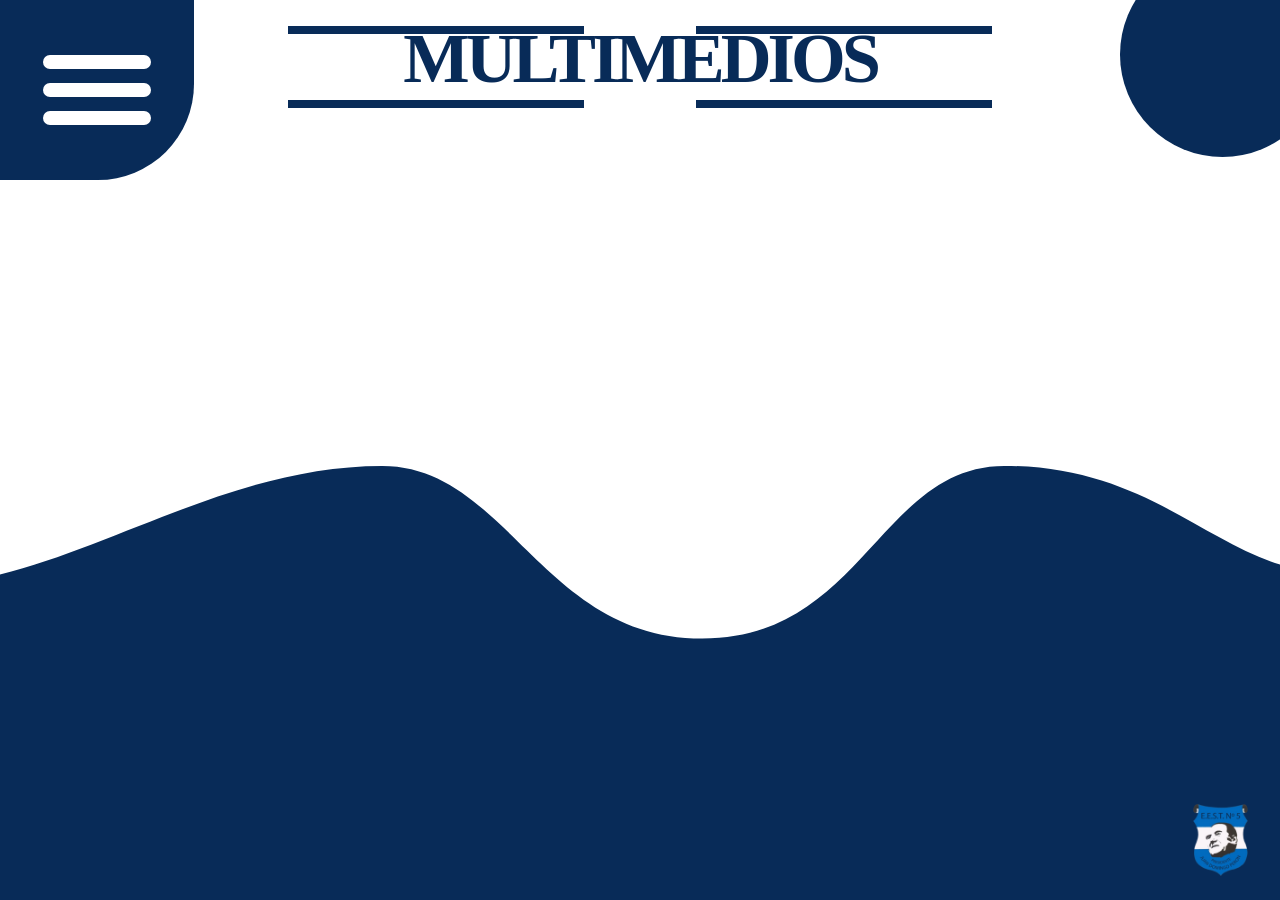
==== index.html @ b81c3559 "Update index.html" ====
<!DOCTYPE html>
<html lang="es">
<head>
    <meta charset="UTF-8">
    <meta name="viewport" content="width=device-width, initial-scale=1.0">
    <title>Multimedios</title>
    <link rel="stylesheet" href="style.css">
</head>
<body>

    <div class="pagina">

        <!-- BOTÓN DE TRES RAYAS -->
        <button class="hamburguesa" id="btnMenu" aria-label="Abrir menú">
            <span></span>
            <span></span>
            <span></span>
        </button>

        <!-- LOGO -->
        <header class="encabezado">
            <div class="logo">
                <div class="barra arriba izquierda"></div>
                <div class="barra arriba derecha"></div>
                <h1>MULTIMEDIOS</h1>
                <div class="barra abajo izquierda"></div>
                <div class="barra abajo derecha"></div>
            </div>
        </header>

        <!-- CÍRCULO DE ARRIBA A LA DERECHA -->
        <div class="circulo-derecho"></div>

        <!-- MENÚ -->
        <nav class="menu" id="menu">
            <a href="horarios.html">HORARIOS</a>
            <a href="materias.html">MATERIAS</a>
            <a href="pasantias.html">PASANTÍAS</a>
            <a href="profes.html">PROFES</a>
        </nav>

        <!-- ONDA AZUL -->
        <div class="onda">
            <svg viewBox="0 0 1440 520" preserveAspectRatio="none">
                <path d="
M0,190
C135,160 270,80 430,80
C570,80 610,255 790,255
C970,255 990,80 1130,80
C1280,80 1350,155 1440,180
L1440,520
L0,520
Z
                "></path>
            </svg>
        </div>

    </div>

    <!-- ESCUDO E.E.S.T. N° 5 (abajo a la derecha) -->
    <img src="logo.png" alt="Escudo E.E.S.T. N° 5" class="escudo">

    <script src="script.js"></script>
</body>
</html>
---- style.css ----
/* =========================================
   MULTIMEDIOS
========================================= */

* {
    margin: 0;
    padding: 0;
    box-sizing: border-box;
}

html,
body {
    width: 100%;
    min-height: 100%;
}

body {
    background: white;
    font-family: Arial, sans-serif;
    overflow-x: hidden;
}

:root {
    --azul: #082b58;
}


/* =========================================
   PÁGINA
========================================= */

.pagina {
    position: relative;

    width: 100%;
    height: 100vh;
    height: 100dvh;
    min-height: 600px;

    overflow: hidden;

    background: white;
}


/* =========================================
   BOTÓN HAMBURGUESA
========================================= */

.hamburguesa {

    position: absolute;

    top: 0;
    left: 0;

    width: 194px;
    height: 180px;

    border: none;

    border-radius: 0 0 96px 0;

    background: var(--azul);

    display: flex;
    flex-direction: column;

    justify-content: center;
    align-items: center;

    gap: 14px;

    cursor: pointer;

    z-index: 100;
}


/* Rayas */

.hamburguesa span {

    display: block;

    width: 108px;
    height: 14px;

    background: white;

    border-radius: 20px;

    transition: 0.3s ease;
}


/* Animación a X */

.hamburguesa.abierto span:nth-child(1) {

    transform:
        translateY(28px)
        rotate(45deg);

}

.hamburguesa.abierto span:nth-child(2) {

    opacity: 0;

}

.hamburguesa.abierto span:nth-child(3) {

    transform:
        translateY(-28px)
        rotate(-45deg);

}


/* =========================================
   LOGO
========================================= */

.encabezado {

    position: absolute;

    top: 0;
    left: 0;

    width: 100%;
    height: 180px;

    display: flex;

    justify-content: center;
    align-items: flex-start;

    padding-top: 26px;

    z-index: 20;

    pointer-events: none;
}

/* ESCUDO E.E.S.T. N° 5 - abajo a la derecha */
.escudo {
  position: fixed;
  bottom: 15px;
  right: 15px;
  width: 90px;
  height: auto;
  z-index: 1000;
}

@media (max-width: 600px) {
  .escudo {
    width: 60px;
  }
}
.logo {

    position: relative;

    width: min(720px, 55vw);

    padding-bottom: 17px;
}


/* Texto */

.logo h1 {

    color: var(--azul);

    font-family:
        Georgia,
        "Times New Roman",
        serif;

    font-size:
        clamp(48px, 5.5vw, 88px);

    line-height: 0.92;

    font-weight: 900;

    letter-spacing: -4px;

    text-align: center;

    white-space: nowrap;
}


/* Barras */

.barra {

    position: absolute;

    height: 8px;

    background: var(--azul);
}


.barra.arriba {

    top: 0;

    width: 42%;
}


.barra.arriba.izquierda {

    left: 0;

}


.barra.arriba.derecha {

    right: 0;

}


.barra.abajo {

    bottom: 0;

    width: 42%;
}


.barra.abajo.izquierda {

    left: 0;

}


.barra.abajo.derecha {

    right: 0;

}


/* =========================================
   CÍRCULO DERECHO
========================================= */

.circulo-derecho {

    position: absolute;

    top: -48px;
    right: -45px;

    width: 205px;
    height: 205px;

    border-radius: 50%;

    background: var(--azul);

    z-index: 5;
}


/* =========================================
   ONDA AZUL
========================================= */

.onda {

    position: absolute;

    left: 0;
    bottom: 0;

    width: 100%;

    height: 57vh;

    min-height: 390px;

    z-index: 1;

    overflow: hidden;
}


.onda svg {

    display: block;

    width: 100%;
    height: 100%;
}


.onda path {

    fill: var(--azul);

}


/* =========================================
   MENÚ ABIERTO
========================================= */

.menu {

    position: absolute;

    top: 170px;
    left: 0;

    width: 480px;

    padding: 30px 28px;

    background: var(--azul);

    border-radius:
        0
        45px
        45px
        0;

    z-index: 90;

    transform:
        translateX(-110%);

    opacity: 0;

    transition:
        transform 0.55s
        cubic-bezier(.2,.8,.2,1),

        opacity 0.25s ease;
}


/* Menú visible */

.menu.activo {

    transform:
        translateX(0);

    opacity: 1;

}


/* =========================================
   BOTONES
========================================= */

.menu a {

    display: flex;

    justify-content: center;
    align-items: center;

    width: 100%;

    height: 68px;

    margin-bottom: 16px;

    border-radius: 35px;

    background: white;

    color: var(--azul);

    text-decoration: none;

    font-family:
        Georgia,
        "Times New Roman",
        serif;

    font-size: 25px;

    font-weight: 900;

    letter-spacing: 1px;

    transition:
        transform 0.2s ease,
        background 0.2s ease;
}


.menu a:last-child {

    margin-bottom: 0;

}


.menu a:hover {

    transform:
        translateX(7px);

    background:
        #f1f4f8;

}


/* =========================================
   CELULAR
========================================= */

@media (max-width: 700px) {


    .pagina {

        min-height: 560px;
        padding-top: 95px;
    }


    /* Hamburguesa */

    .hamburguesa {

        width: 105px;
        height: 105px;

        border-radius:
            0
            0
            55px
            0;

        gap: 8px;

    }


    .hamburguesa span {

        width: 56px;
        height: 8px;

    }


    .hamburguesa.abierto span:nth-child(1) {

        transform:
            translateY(16px)
            rotate(45deg);

    }


    .hamburguesa.abierto span:nth-child(3) {

        transform:
            translateY(-16px)
            rotate(-45deg);

    }


    /* =========================================
       LOGO BAJADO
    ========================================= */

    .encabezado {

        height: 130px;

        /* ESTE VALOR BAJA EL TÍTULO */
        padding-top: 120px;

    }


    .logo {

        width: 72vw;

        padding-bottom: 12px;

    }


    .logo h1 {

        font-size:
            clamp(32px, 10vw, 58px);

        letter-spacing: -2px;

    }


    .barra {

        height: 5px;

    }


    /* Círculo */

    .circulo-derecho {

        width: 110px;
        height: 110px;

        top: -35px;
        right: -32px;

    }


    /* Onda */

    .onda {

        height: 48vh;

        min-height: 300px;

    }


    /* Menú */

    .menu {

        top: 112px;

        width: min(88vw, 390px);

        max-height: calc(100vh - 112px - 20px);
        max-height: calc(100dvh - 112px - 20px);

        overflow-y: auto;

        padding:
            22px
            18px
            25px;

        border-radius:
            0
            34px
            34px
            0;

    }


    .menu a {

        height: 56px;

        margin-bottom: 12px;

        font-size: 19px;

    }

}


/* =========================================
   CELULAR CHICO (320–380px)
========================================= */

@media (max-width: 380px) {

    .hamburguesa {

        width: 88px;
        height: 88px;

        border-radius:
            0
            0
            46px
            0;

        gap: 6px;

    }

    .hamburguesa span {

        width: 46px;
        height: 7px;

    }

    .hamburguesa.abierto span:nth-child(1) {

        transform:
            translateY(13px)
            rotate(45deg);

    }

    .hamburguesa.abierto span:nth-child(3) {

        transform:
            translateY(-13px)
            rotate(-45deg);

    }

    .encabezado {

        height: 108px;

        padding-top: 120px;

    }

    .logo {

        width: 80vw;

    }

    .logo h1 {

        font-size:
            clamp(26px, 9vw, 42px);

        letter-spacing: -1px;

    }

    .circulo-derecho {

        width: 85px;
        height: 85px;

        top: -28px;
        right: -25px;

    }

    .menu {

        top: 96px;

        width: 92vw;

        max-height: calc(100vh - 96px - 16px);
        max-height: calc(100dvh - 96px - 16px);

        padding:
            18px
            14px
            20px;
    }

    .menu a {

        height: 50px;

        margin-bottom: 10px;

        font-size: 17px;

    }

}

/* =========================================
   PÁGINAS SECUNDARIAS (Horarios, Materias,
   Pasantías, Profes)
========================================= */

.pagina-secundaria {
    height: auto;
    min-height: auto;
    overflow: visible;
}


/* --- HERO (parte blanca con título) --- */

.hero-secundaria {

    position: relative;

    display: flex;

    align-items: center;

    flex-wrap: wrap;

    gap: 40px;

    padding: 210px 8vw 70px;

    background: white;

}


.hero-texto {
    flex: 1;
    min-width: 220px;
}


.titulo-hero {

    font-family: Georgia, "Times New Roman", serif;

    color: var(--azul);

    font-weight: 900;

    font-size: clamp(40px, 5.2vw, 64px);

    line-height: 1;

    letter-spacing: -1px;

    margin-bottom: 12px;

}


.subtitulo-hero {

    font-style: italic;

    color: var(--azul);

    font-size: clamp(18px, 2vw, 22px);

    opacity: 0.85;

}


/* --- FOTO POLAROID (decorativa) --- */

.polaroid {

    flex-shrink: 0;

    width: clamp(150px, 20vw, 230px);

    background: #f2f0ea;

    padding: 12px 12px 34px;

    box-shadow: 0 18px 30px rgba(0,0,0,0.18);

    transform: rotate(-9deg);

}


.polaroid .img-placeholder {
    width: 100%;
    aspect-ratio: 1 / 1;
}


/* --- TELÉFONO (decorativo) --- */

.telefono {

    position: absolute;

    top: 230px;

    right: 6vw;

    width: clamp(90px, 10vw, 130px);

    aspect-ratio: 9 / 17.5;

    background: #111;

    border-radius: 22px;

    padding: 10px 8px 34px;

    box-shadow: 0 18px 30px rgba(0,0,0,0.28);

    transform: rotate(8deg);

    z-index: 2;

}


.telefono .img-placeholder {
    width: 100%;
    height: 100%;
    border-radius: 4px;
}


.telefono::after {

    content: "";

    position: absolute;

    bottom: 12px;

    left: 50%;

    width: 22px;
    height: 22px;

    border-radius: 50%;

    background: white;

    transform: translateX(-50%);

}


/* --- ONDA ENTRE SECCIONES --- */

.onda-superior {

    display: block;

    width: 100%;

    height: clamp(90px, 14vw, 170px);

    margin-top: -2px;

    line-height: 0;

    overflow: hidden;

}


.onda-superior svg {
    display: block;
    width: 100%;
    height: 100%;
}


.onda-superior path {
    fill: var(--azul);
}


/* --- ÁREA DE CONTENIDO (azul) --- */

.contenido-pagina {

    background: var(--azul);

    padding: 10px 8vw 100px;

    margin-top: -2px;

}


.bloque-titulo {

    color: white;

    font-family: Georgia, "Times New Roman", serif;

    font-weight: 900;

    font-size: clamp(34px, 4.6vw, 62px);

    line-height: 1.05;

    margin: 30px 0 35px;

}


.fila-imagen-texto {

    display: flex;

    align-items: center;

    gap: 50px;

    flex-wrap: wrap;

    margin-bottom: 40px;

}


.fila-imagen-texto .img-placeholder {

    width: min(380px, 90vw);

    aspect-ratio: 1 / 1;

    flex-shrink: 0;

}


.fila-imagen-texto .bloque-titulo {
    margin: 0;
}


.texto-italico {

    color: white;

    font-style: italic;

    font-size: clamp(20px, 2.4vw, 28px);

}


.imagen-ancha {

    width: 100%;

    aspect-ratio: 16 / 7;

}


/* --- PLACEHOLDER DE IMAGEN (reemplazar por foto real) --- */

.img-placeholder {

    position: relative;

    overflow: hidden;

    background: linear-gradient(to bottom, #cfe9fb 0%, #eaf6fd 55%, #eaf6fd 100%);

}


.img-placeholder .nube {

    position: absolute;

    top: 14%;

    left: 18%;

    width: 40%;

    height: 26%;

    background: white;

    border-radius: 50%;

    box-shadow:
        22% 10% 0 -4% white,
        -18% 6% 0 2% white;

}


.img-placeholder::before {

    content: "";

    position: absolute;

    left: -10%;
    right: -10%;
    bottom: -6%;

    height: 42%;

    background: #c3dd8e;

    border-radius: 50% 50% 0 0 / 65% 65% 0 0;

}


.img-placeholder::after {

    content: "";

    position: absolute;

    left: -10%;
    right: -10%;
    bottom: -10%;

    height: 28%;

    background: #8fbf22;

    border-radius: 50% 50% 0 0 / 55% 55% 0 0;

}


/* =========================================
   CELULAR — PÁGINAS SECUNDARIAS
========================================= */

@media (max-width: 700px) {

    .hero-secundaria {

        padding: 130px 7vw 50px;

        gap: 25px;

    }

    .telefono {
        display: none;
    }

    .polaroid {
        width: 130px;
        padding: 8px 8px 24px;
    }

    .bloque-titulo {
        margin: 20px 0 22px;
    }

    .fila-imagen-texto {
        gap: 25px;
    }

    .fila-imagen-texto .img-placeholder {
        width: min(280px, 80vw);
    }

    .contenido-pagina {
        padding: 6px 7vw 70px;
    }

}
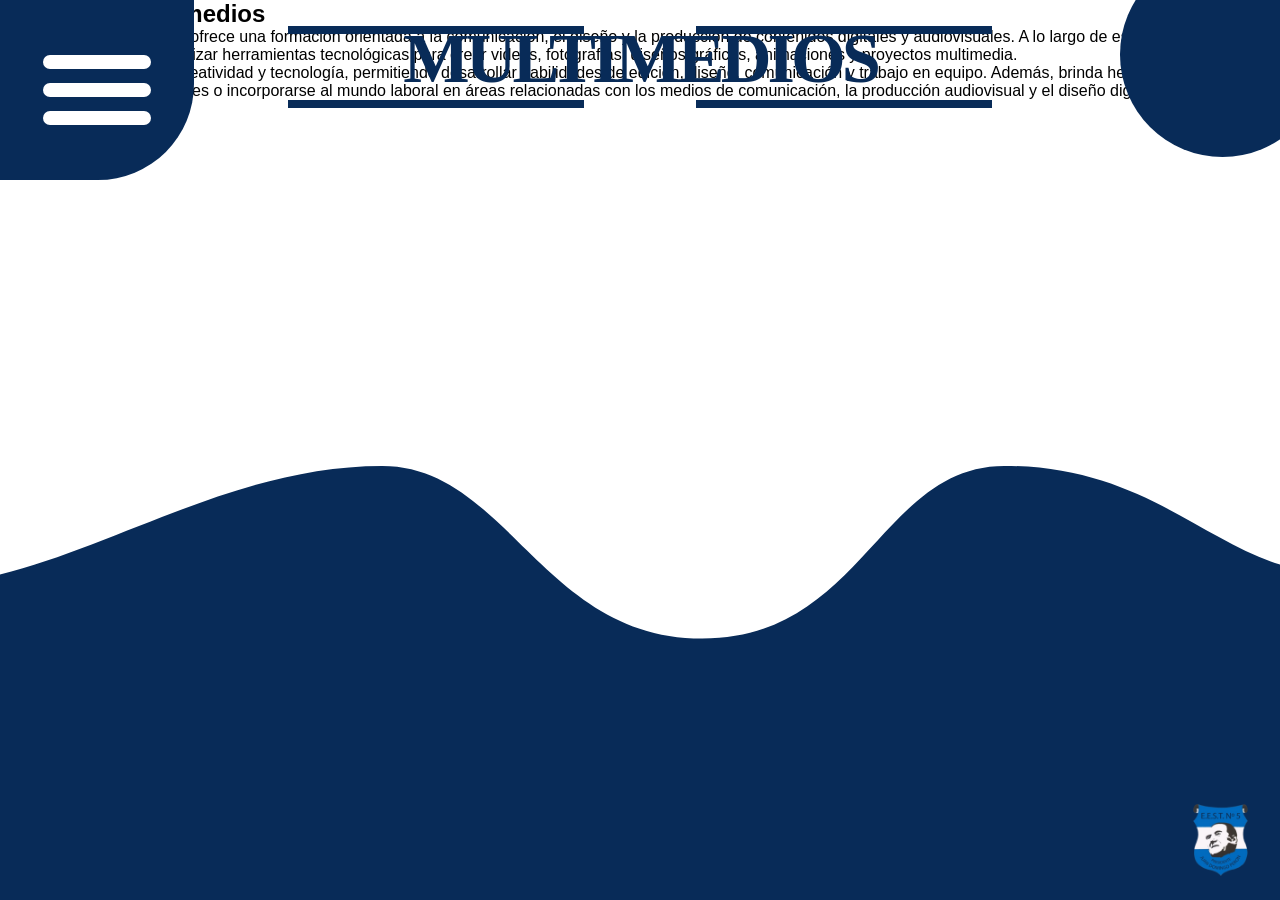
==== commit eb87244b: "Add main content section to index.html Added main content section with educational information." ====
--- a/index.html
+++ b/index.html
@@ -10,14 +10,12 @@
 
     <div class="pagina">
 
-        <!-- BOTÓN DE TRES RAYAS -->
         <button class="hamburguesa" id="btnMenu" aria-label="Abrir menú">
             <span></span>
             <span></span>
             <span></span>
         </button>
 
-        <!-- LOGO -->
         <header class="encabezado">
             <div class="logo">
                 <div class="barra arriba izquierda"></div>
@@ -28,10 +26,8 @@
             </div>
         </header>
 
-        <!-- CÍRCULO DE ARRIBA A LA DERECHA -->
         <div class="circulo-derecho"></div>
 
-        <!-- MENÚ -->
         <nav class="menu" id="menu">
             <a href="horarios.html">HORARIOS</a>
             <a href="materias.html">MATERIAS</a>
@@ -39,7 +35,13 @@
             <a href="profes.html">PROFES</a>
         </nav>
 
-        <!-- ONDA AZUL -->
+        <!-- TEXTO PRINCIPAL -->
+        <main class="contenido">
+            <h2>Modalidad Multimedios</h2>
+            <p>La modalidad Multimedios ofrece una formación orientada a la comunicación, el diseño y la producción de contenidos digitales y audiovisuales. A lo largo de esta especialidad, los estudiantes aprenden a utilizar herramientas tecnológicas para crear videos, fotografías, diseños gráficos, animaciones y proyectos multimedia.</p>
+            <p>Esta formación combina creatividad y tecnología, permitiendo desarrollar habilidades de edición, diseño, comunicación y trabajo en equipo. Además, brinda herramientas para continuar estudios superiores o incorporarse al mundo laboral en áreas relacionadas con los medios de comunicación, la producción audiovisual y el diseño digital.</p>
+        </main>
+
         <div class="onda">
             <svg viewBox="0 0 1440 520" preserveAspectRatio="none">
                 <path d="
@@ -57,7 +59,6 @@
 
     </div>
 
-    <!-- ESCUDO E.E.S.T. N° 5 (abajo a la derecha) -->
     <img src="logo.png" alt="Escudo E.E.S.T. N° 5" class="escudo">
 
     <script src="script.js"></script>
--- a/style.css
+++ b/style.css
@@ -485,34 +485,6 @@
        LOGO BAJADO
     ========================================= */
 
-    .encabezado {
-
-        height: 130px;
-
-        /* ESTE VALOR BAJA EL TÍTULO */
-        padding-top: 120px;
-
-    }
-
-
-    .logo {
-
-        width: 72vw;
-
-        padding-bottom: 12px;
-
-    }
-
-
-    .logo h1 {
-
-        font-size:
-            clamp(32px, 10vw, 58px);
-
-        letter-spacing: -2px;
-
-    }
-
 
     .barra {
 
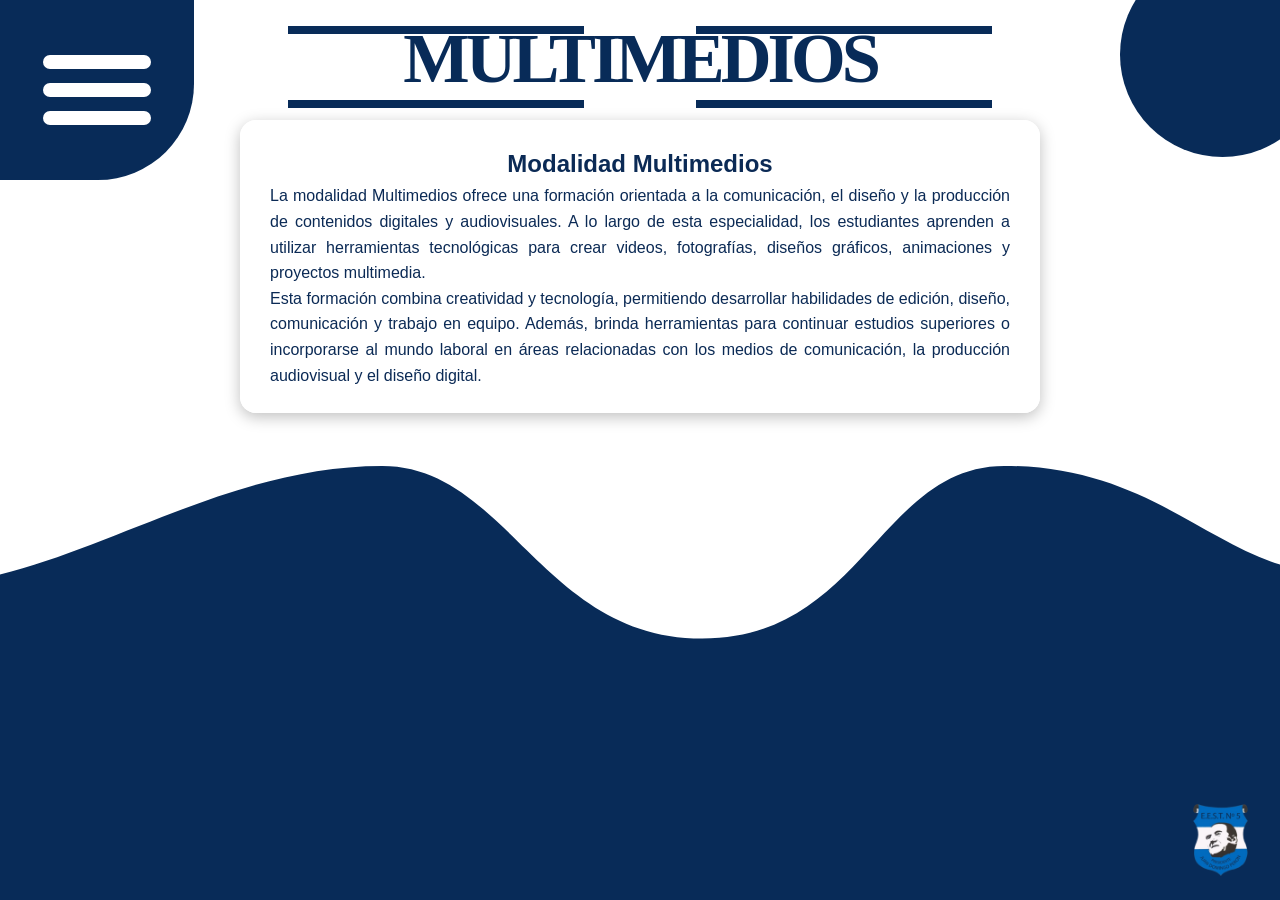
==== commit 00f45346: "Include extra stylesheet for enhanced styling Added a link to extra.css for additional styles." ====
--- a/index.html
+++ b/index.html
@@ -5,6 +5,7 @@
     <meta name="viewport" content="width=device-width, initial-scale=1.0">
     <title>Multimedios</title>
     <link rel="stylesheet" href="style.css">
+    <link rel="stylesheet" href="extra.css">
 </head>
 <body>
 
@@ -35,7 +36,6 @@
             <a href="profes.html">PROFES</a>
         </nav>
 
-        <!-- TEXTO PRINCIPAL -->
         <main class="contenido">
             <h2>Modalidad Multimedios</h2>
             <p>La modalidad Multimedios ofrece una formación orientada a la comunicación, el diseño y la producción de contenidos digitales y audiovisuales. A lo largo de esta especialidad, los estudiantes aprenden a utilizar herramientas tecnológicas para crear videos, fotografías, diseños gráficos, animaciones y proyectos multimedia.</p>
--- a/style.css
+++ b/style.css
@@ -312,7 +312,50 @@
 
 }
 
-
+/* ESCUDO */
+.escudo {
+  position: fixed;
+  bottom: 15px;
+  right: 15px;
+  width: 90px;
+  height: auto;
+  z-index: 1000;
+}
+
+/* TARJETA DE TEXTO */
+.contenido {
+  position: relative;
+  z-index: 5;
+  max-width: 800px;
+  margin: 120px auto 40px;
+  padding: 25px 30px;
+  background: rgba(255, 255, 255, 0.95);
+  color: #0b2a55;
+  border-radius: 16px;
+  box-shadow: 0 4px 15px rgba(0, 0, 0, 0.25);
+  line-height: 1.6;
+  text-align: justify;
+}
+
+.contenido h2 {
+  margin-top: 0;
+  text-align: center;
+}
+
+.contenido blockquote {
+  margin: 0;
+  font-style: italic;
+}
+
+@media (max-width: 600px) {
+  .escudo {
+    width: 60px;
+  }
+  .contenido {
+    margin: 100px 15px 40px;
+    padding: 18px;
+  }
+}
 /* =========================================
    MENÚ ABIERTO
 ========================================= */
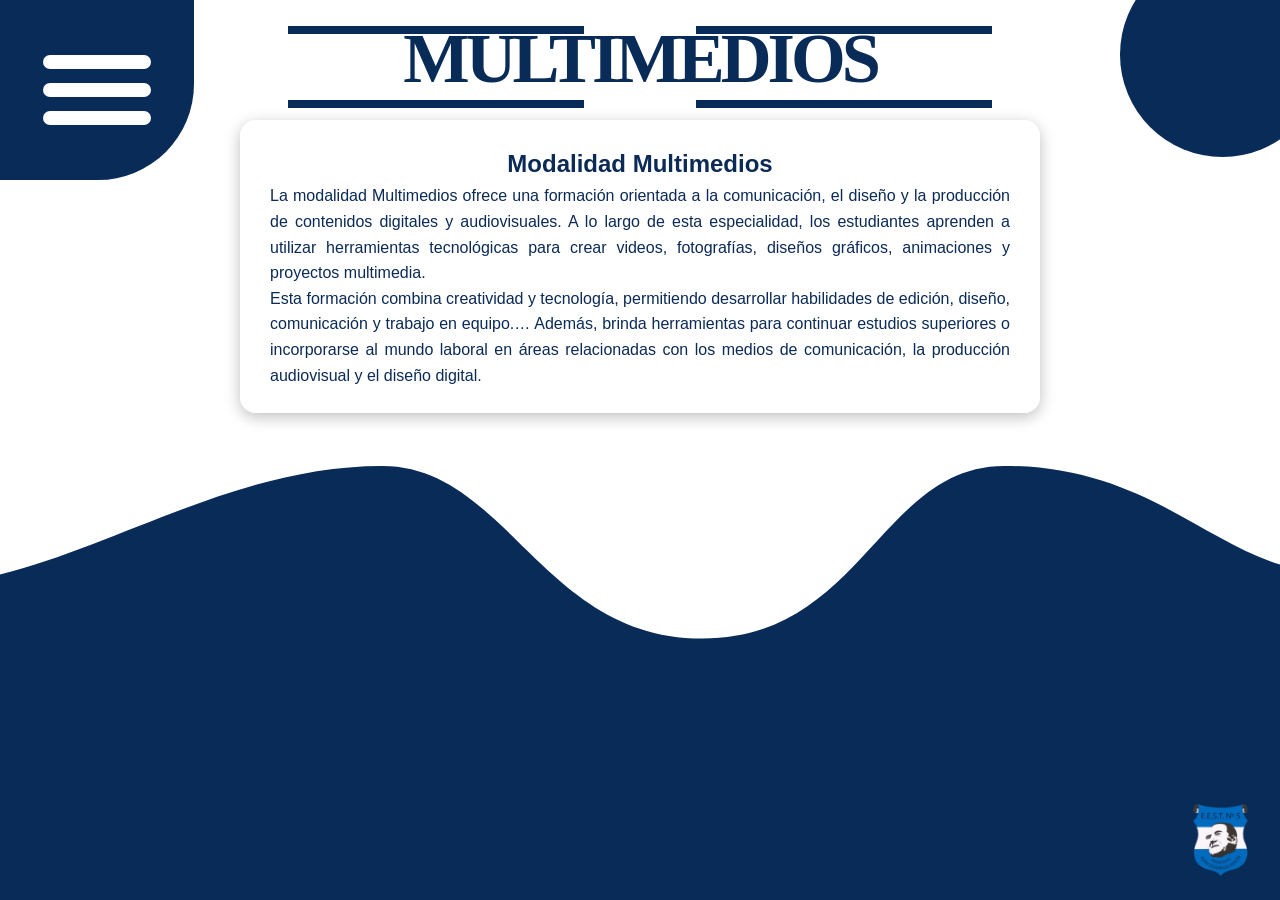
==== commit e98f5324: "Agregar 'Ver más' al segundo párrafo en celular Co-Authored-By: Claude Sonnet 5.5 <noreply@anthropic" ====
--- a/index.html
+++ b/index.html
@@ -5,7 +5,7 @@
     <meta name="viewport" content="width=device-width, initial-scale=1.0">
     <title>Multimedios</title>
     <link rel="stylesheet" href="style.css">
-    <link rel="stylesheet" href="extra.css">
+    <link rel="stylesheet" href="extra.css?v=5">
 </head>
 <body>
 
@@ -39,7 +39,7 @@
         <main class="contenido">
             <h2>Modalidad Multimedios</h2>
             <p>La modalidad Multimedios ofrece una formación orientada a la comunicación, el diseño y la producción de contenidos digitales y audiovisuales. A lo largo de esta especialidad, los estudiantes aprenden a utilizar herramientas tecnológicas para crear videos, fotografías, diseños gráficos, animaciones y proyectos multimedia.</p>
-            <p>Esta formación combina creatividad y tecnología, permitiendo desarrollar habilidades de edición, diseño, comunicación y trabajo en equipo. Además, brinda herramientas para continuar estudios superiores o incorporarse al mundo laboral en áreas relacionadas con los medios de comunicación, la producción audiovisual y el diseño digital.</p>
+            <p>Esta formación combina creatividad y tecnología, permitiendo desarrollar habilidades de edición, diseño, comunicación y trabajo en equipo.<span class="puntos">…</span> <span class="mas-texto" id="masTexto">Además, brinda herramientas para continuar estudios superiores o incorporarse al mundo laboral en áreas relacionadas con los medios de comunicación, la producción audiovisual y el diseño digital.</span> <button type="button" class="ver-mas" id="btnVerMas" aria-expanded="false" aria-controls="masTexto">Ver más</button></p>
         </main>
 
         <div class="onda">
--- a/extra.css
+++ b/extra.css
@@ -0,0 +1,129 @@
+/* ESCUDO */
+.escudo {
+  position: fixed;
+  bottom: 15px;
+  right: 15px;
+  width: 90px;
+  height: auto;
+  z-index: 1000;
+}
+
+/* TARJETA DE TEXTO */
+.contenido {
+  position: relative;
+  z-index: 5;
+  max-width: 800px;
+  margin: 120px auto 40px;
+  padding: 25px 30px;
+  background: rgba(255, 255, 255, 0.95);
+  color: #0b2a55;
+  border-radius: 16px;
+  box-shadow: 0 4px 15px rgba(0, 0, 0, 0.25);
+  line-height: 1.6;
+  text-align: justify;
+}
+
+.contenido h2 {
+  margin-top: 0;
+  text-align: center;
+}
+
+/* CELULAR: texto solo en la parte blanca */
+@media (max-width: 600px) {
+  .contenido {
+    margin: 3vh 14px 0;
+    padding: 10px 12px;
+    border-radius: 12px;
+    max-height: 30vh;
+    overflow-y: auto;
+    -webkit-overflow-scrolling: touch;
+  }
+
+  .contenido h2 {
+    font-size: 15px;
+    margin-bottom: 4px;
+  }
+
+  .contenido p {
+    font-size: 12px;
+    line-height: 1.35;
+    text-align: left;
+    margin: 0 0 6px;
+  }
+
+  .escudo {
+    width: 50px;
+    bottom: 10px;
+    right: 10px;
+    border-radius: 8px;
+  }
+}
+
+/* CELULAR: el título entra en el flujo de la página y la tarjeta queda
+   SIEMPRE debajo de él (antes se superponían) */
+@media (max-width: 600px) {
+  .pagina {
+    display: flex;
+    flex-direction: column;
+    padding-top: 0;
+  }
+
+  .encabezado {
+    position: relative;
+    flex: 0 0 auto;
+    height: auto;
+    padding: 125px 12px 0;
+  }
+
+  .logo {
+    width: 100%;
+    max-width: 340px;
+  }
+
+  .logo h1 {
+    font-size: clamp(30px, 10vw, 44px);
+    letter-spacing: -1px;
+  }
+
+  .contenido {
+    flex: 0 1 auto;
+    margin: 22px 14px 0;
+    max-height: 34vh;
+  }
+}
+
+/* "VER MÁS": en el celular el segundo párrafo se corta y se despliega hacia abajo */
+.ver-mas {
+  display: none;
+}
+
+@media (max-width: 600px) {
+  .contenido .mas-texto {
+    display: none;
+  }
+
+  .contenido.expandido .mas-texto {
+    display: inline;
+  }
+
+  .contenido.expandido .puntos {
+    display: none;
+  }
+
+  .ver-mas {
+    display: inline;
+    padding: 0;
+    border: none;
+    background: none;
+    color: #0b63c8;
+    font: inherit;
+    font-weight: bold;
+    text-decoration: underline;
+    cursor: pointer;
+  }
+
+  /* al expandir, la tarjeta crece hacia abajo y se puede scrollear */
+  .contenido.expandido {
+    max-height: 60vh;
+  }
+}
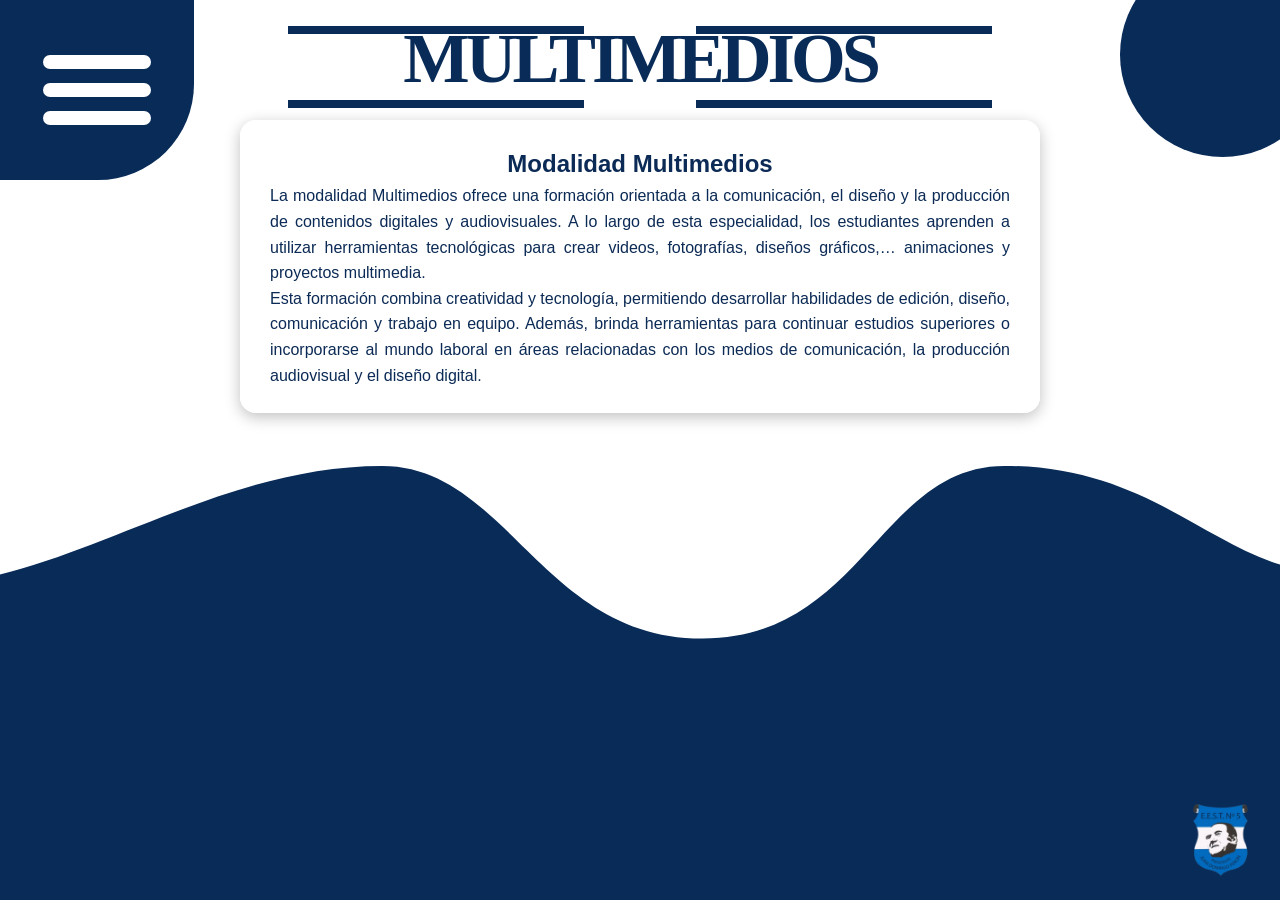
==== commit 510c300a: "Cortar el texto en 'diseños gráficos,' y esconder el resto detrás de Ver más Co-Authored-By: Claude " ====
--- a/index.html
+++ b/index.html
@@ -5,7 +5,7 @@
     <meta name="viewport" content="width=device-width, initial-scale=1.0">
     <title>Multimedios</title>
     <link rel="stylesheet" href="style.css">
-    <link rel="stylesheet" href="extra.css?v=5">
+    <link rel="stylesheet" href="extra.css?v=6">
 </head>
 <body>
 
@@ -38,8 +38,8 @@
 
         <main class="contenido">
             <h2>Modalidad Multimedios</h2>
-            <p>La modalidad Multimedios ofrece una formación orientada a la comunicación, el diseño y la producción de contenidos digitales y audiovisuales. A lo largo de esta especialidad, los estudiantes aprenden a utilizar herramientas tecnológicas para crear videos, fotografías, diseños gráficos, animaciones y proyectos multimedia.</p>
-            <p>Esta formación combina creatividad y tecnología, permitiendo desarrollar habilidades de edición, diseño, comunicación y trabajo en equipo.<span class="puntos">…</span> <span class="mas-texto" id="masTexto">Además, brinda herramientas para continuar estudios superiores o incorporarse al mundo laboral en áreas relacionadas con los medios de comunicación, la producción audiovisual y el diseño digital.</span> <button type="button" class="ver-mas" id="btnVerMas" aria-expanded="false" aria-controls="masTexto">Ver más</button></p>
+            <p>La modalidad Multimedios ofrece una formación orientada a la comunicación, el diseño y la producción de contenidos digitales y audiovisuales. A lo largo de esta especialidad, los estudiantes aprenden a utilizar herramientas tecnológicas para crear videos, fotografías, diseños gráficos,<span class="puntos">…</span><span class="mas-texto"> animaciones y proyectos multimedia.</span> <button type="button" class="ver-mas" id="btnVerMas" aria-expanded="false" aria-controls="masParrafo">Ver más</button></p>
+            <p class="mas-parrafo" id="masParrafo">Esta formación combina creatividad y tecnología, permitiendo desarrollar habilidades de edición, diseño, comunicación y trabajo en equipo. Además, brinda herramientas para continuar estudios superiores o incorporarse al mundo laboral en áreas relacionadas con los medios de comunicación, la producción audiovisual y el diseño digital.</p>
         </main>
 
         <div class="onda">
--- a/extra.css
+++ b/extra.css
@@ -106,6 +106,14 @@
     display: inline;
   }
 
+  .contenido .mas-parrafo {
+    display: none;
+  }
+
+  .contenido.expandido .mas-parrafo {
+    display: block;
+  }
+
   .contenido.expandido .puntos {
     display: none;
   }
